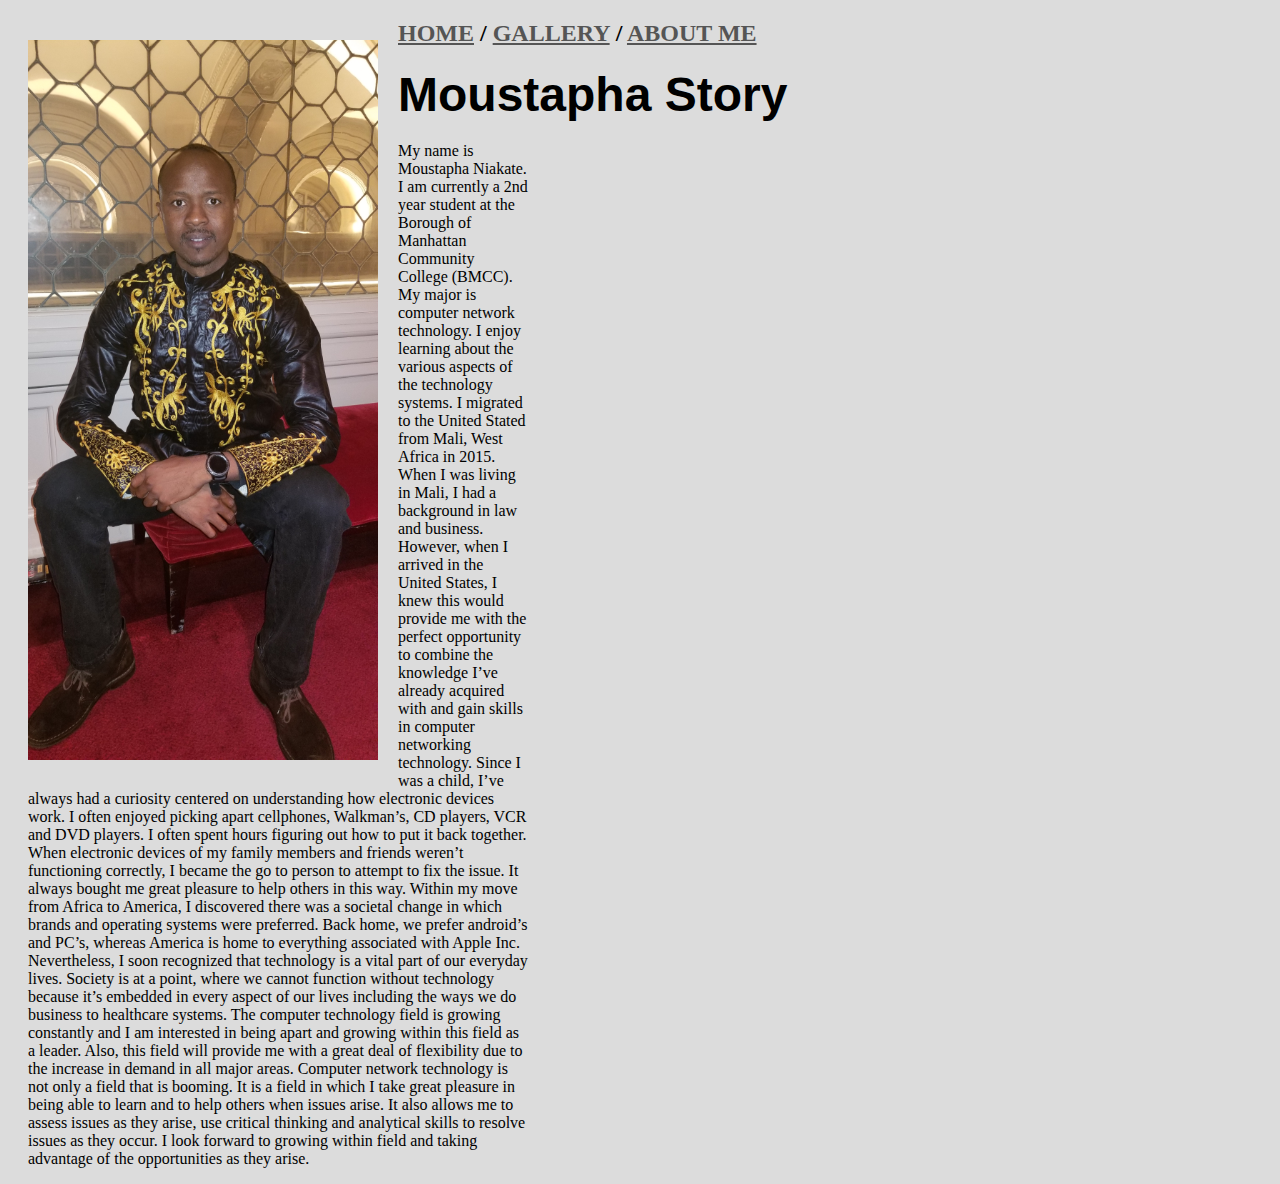
==== aboutme.html @ ef11107d "Add files via upload" ====
<html>
<head><title>ABOUT ME
    </title>
    
   <link href="styles.css" rel="stylesheet"
type="text/css"/> 
    <style>
        body{background-color: gainsboro; }
        
    
    </style>
    </head>
<body> 
    <img src="images/20181020_202639.jpg" alt="my picture" width="350px" class="rotateimg180"> 
  <h2> 
<a href="index.html">HOME</a> /
<a href="gallery.html">GALLERY</a> / 
<a href="aboutme.html">ABOUT ME</a>
    </h2> 
<h1> Moustapha Story</h1>
    
<p>My name is Moustapha Niakate. I am currently a 2nd year student at the Borough of Manhattan Community College (BMCC).  My major is computer network technology. I enjoy learning about the various aspects of the technology systems. I migrated to the United Stated from Mali, West Africa in 2015. When I was living in Mali, I had a background in law and business. However, when I arrived in the United States, I knew this would provide me with the perfect opportunity to combine the knowledge I’ve already acquired with and gain skills in computer networking technology.
 
Since I was a child, I’ve always had a curiosity centered on understanding how electronic devices work. I often enjoyed picking apart cellphones, Walkman’s, CD players, VCR and DVD players.  I often spent hours figuring out how to put it back together. When electronic devices of my family members and friends weren’t functioning correctly, I became the go to person to attempt to fix the issue. It always bought me great pleasure to help others in this way. Within my move from Africa to America, I discovered there was a societal change in which brands and operating systems were preferred. Back home, we prefer android’s and PC’s, whereas America is home to everything associated with Apple Inc. Nevertheless, I soon recognized that technology is a vital part of our everyday lives. Society is at a point, where we cannot function without technology because it’s embedded in every aspect of our lives including the ways we do business to healthcare systems. The computer technology field is growing constantly and I am interested in being apart and growing within this field as a leader. Also, this field will provide me with a great deal of flexibility due to the increase in demand in all major areas.
 
Computer network technology is not only a field that is booming. It is a field in which I take great pleasure in being able to learn and to help others when issues arise. It also allows me to assess issues as they arise, use critical thinking and analytical skills to resolve issues as they occur. I look forward to growing within field and taking advantage of the opportunities as they arise.
</p>
    
   
    </body>
</html>
---- styles.css ----
h1{font-style:	normal;	font-size:48px; font-family:sans-serif;	margin:20px; color: black;}

h2{font-family: fantasy; font-size:24px; margin: 20px;}

h3{font-family: sans-serif; font-size:16px;	border: 2px	solid blue; width: 200px; margin:20px; padding:10px; text-align: center;}

h4{font-family: sans-serif; font-size:16px;	border: 2px	solid blue; width: 200px; margin:20px; padding:10px; text-align: center;}

h5{font-family: sans-serif; font-size:16px;	border: 2px	solid blue; width: 200px; margin:20px; padding:10px; text-align: center;}

p {color: black; fontfamily:monospace; margin-left: 20px;  width:500px;style text-align: right}

a {color: #555555; fontfamily:monospace;	font-size:24;}

img {float: left; margin: 20px;}
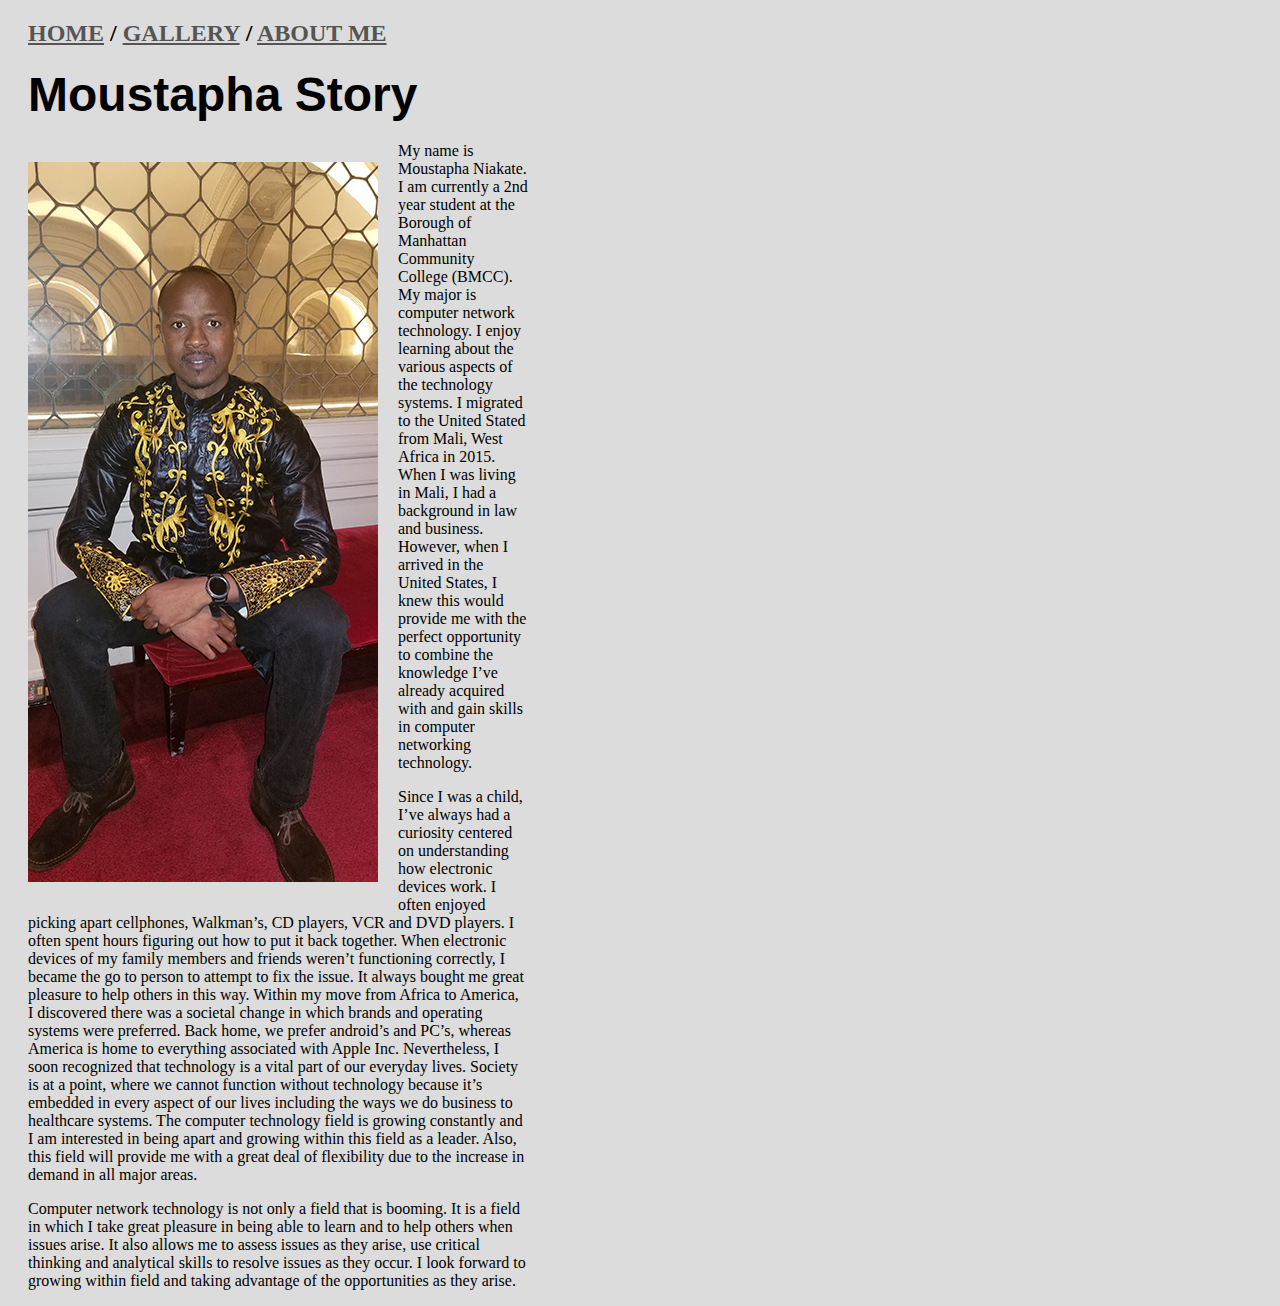
==== commit cffee0d8: "Add files via upload" ====
--- a/aboutme.html
+++ b/aboutme.html
@@ -11,18 +11,20 @@
     </style>
     </head>
 <body> 
-    <img src="images/20181020_202639.jpg" alt="my picture" width="350px" class="rotateimg180"> 
+  
   <h2> 
 <a href="index.html">HOME</a> /
 <a href="gallery.html">GALLERY</a> / 
 <a href="aboutme.html">ABOUT ME</a>
     </h2> 
+  
 <h1> Moustapha Story</h1>
+   <img src="images/moustapha_pic350px.jpg" alt="my picture" width="350px"/> 
     
-<p>My name is Moustapha Niakate. I am currently a 2nd year student at the Borough of Manhattan Community College (BMCC).  My major is computer network technology. I enjoy learning about the various aspects of the technology systems. I migrated to the United Stated from Mali, West Africa in 2015. When I was living in Mali, I had a background in law and business. However, when I arrived in the United States, I knew this would provide me with the perfect opportunity to combine the knowledge I’ve already acquired with and gain skills in computer networking technology.
- 
-Since I was a child, I’ve always had a curiosity centered on understanding how electronic devices work. I often enjoyed picking apart cellphones, Walkman’s, CD players, VCR and DVD players.  I often spent hours figuring out how to put it back together. When electronic devices of my family members and friends weren’t functioning correctly, I became the go to person to attempt to fix the issue. It always bought me great pleasure to help others in this way. Within my move from Africa to America, I discovered there was a societal change in which brands and operating systems were preferred. Back home, we prefer android’s and PC’s, whereas America is home to everything associated with Apple Inc. Nevertheless, I soon recognized that technology is a vital part of our everyday lives. Society is at a point, where we cannot function without technology because it’s embedded in every aspect of our lives including the ways we do business to healthcare systems. The computer technology field is growing constantly and I am interested in being apart and growing within this field as a leader. Also, this field will provide me with a great deal of flexibility due to the increase in demand in all major areas.
- 
+<p>My name is Moustapha Niakate. I am currently a 2nd year student at the Borough of Manhattan Community College (BMCC).  My major is computer network technology. I enjoy learning about the various aspects of the technology systems. I migrated to the United Stated from Mali, West Africa in 2015. When I was living in Mali, I had a background in law and business. However, when I arrived in the United States, I knew this would provide me with the perfect opportunity to combine the knowledge I’ve already acquired with and gain skills in computer networking technology.</p>
+<p>
+Since I was a child, I’ve always had a curiosity centered on understanding how electronic devices work. I often enjoyed picking apart cellphones, Walkman’s, CD players, VCR and DVD players.  I often spent hours figuring out how to put it back together. When electronic devices of my family members and friends weren’t functioning correctly, I became the go to person to attempt to fix the issue. It always bought me great pleasure to help others in this way. Within my move from Africa to America, I discovered there was a societal change in which brands and operating systems were preferred. Back home, we prefer android’s and PC’s, whereas America is home to everything associated with Apple Inc. Nevertheless, I soon recognized that technology is a vital part of our everyday lives. Society is at a point, where we cannot function without technology because it’s embedded in every aspect of our lives including the ways we do business to healthcare systems. The computer technology field is growing constantly and I am interested in being apart and growing within this field as a leader. Also, this field will provide me with a great deal of flexibility due to the increase in demand in all major areas.</p>
+ <p>
 Computer network technology is not only a field that is booming. It is a field in which I take great pleasure in being able to learn and to help others when issues arise. It also allows me to assess issues as they arise, use critical thinking and analytical skills to resolve issues as they occur. I look forward to growing within field and taking advantage of the opportunities as they arise.
 </p>
     
--- a/styles.css
+++ b/styles.css
@@ -8,8 +8,10 @@
 
 h5{font-family: sans-serif; font-size:16px;	border: 2px	solid blue; width: 200px; margin:20px; padding:10px; text-align: center;}
 
-p {color: black; fontfamily:monospace; margin-left: 20px;  width:500px;style text-align: right}
+p {color: black; fontfamily:monospace; margin-left: 20px; width:500px; style text-align: right;}
 
-a {color: #555555; fontfamily:monospace;	font-size:24;}
+a {color: #555555; fontfamily:monospace; font-size:24;}
 
 img {float: left; margin: 20px;}
+
+audio {margin: 20px;}
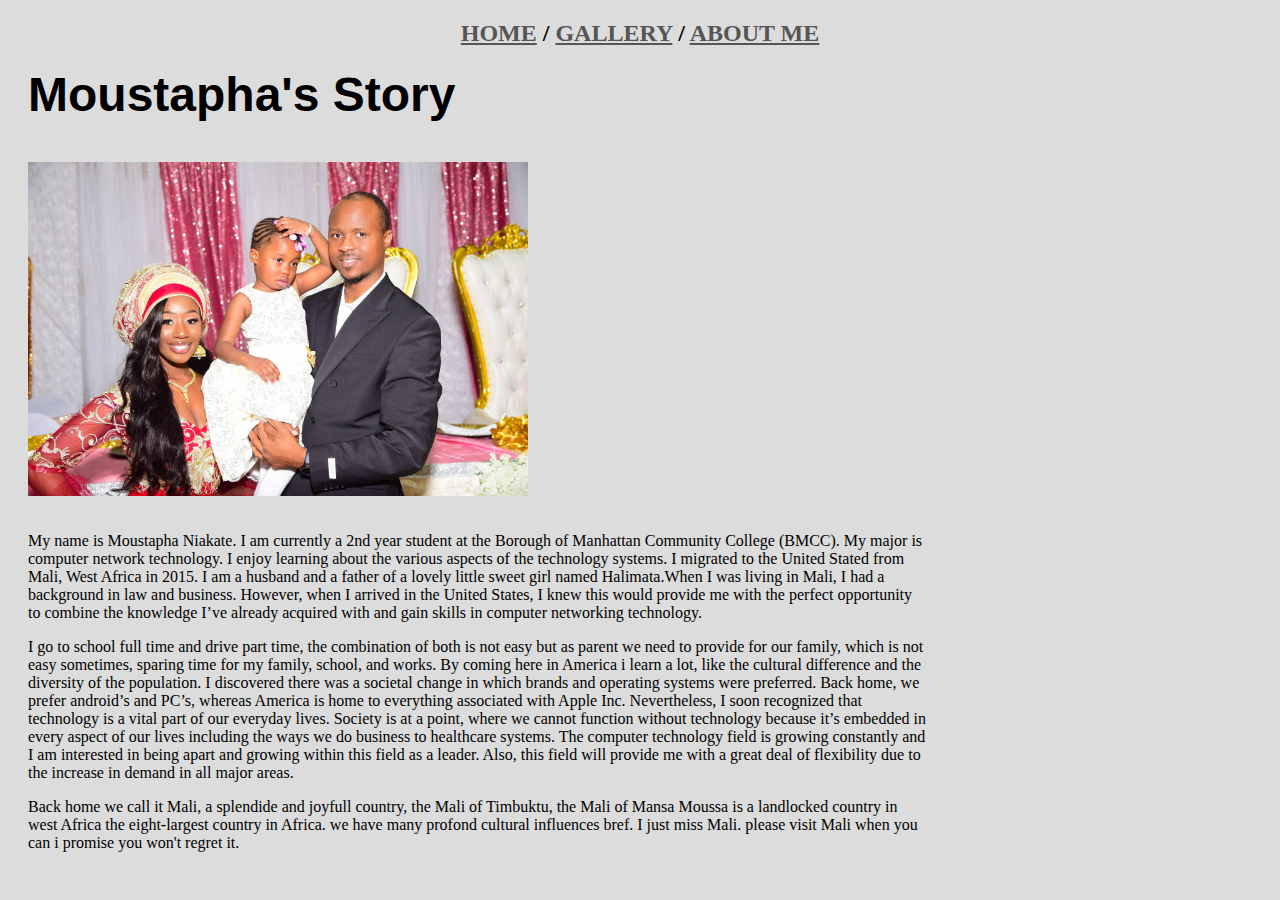
==== commit d9e4cca3: "Add files via upload" ====
--- a/aboutme.html
+++ b/aboutme.html
@@ -16,16 +16,19 @@
 <a href="index.html">HOME</a> /
 <a href="gallery.html">GALLERY</a> / 
 <a href="aboutme.html">ABOUT ME</a>
+      
     </h2> 
   
-<h1> Moustapha Story</h1>
-   <img src="images/moustapha_pic350px.jpg" alt="my picture" width="350px"/> 
+<h1> Moustapha's Story</h1>
+   <img src="images/family.jpg" alt="my picture" width="500px"/> 
     
-<p>My name is Moustapha Niakate. I am currently a 2nd year student at the Borough of Manhattan Community College (BMCC).  My major is computer network technology. I enjoy learning about the various aspects of the technology systems. I migrated to the United Stated from Mali, West Africa in 2015. When I was living in Mali, I had a background in law and business. However, when I arrived in the United States, I knew this would provide me with the perfect opportunity to combine the knowledge I’ve already acquired with and gain skills in computer networking technology.</p>
-<p>
-Since I was a child, I’ve always had a curiosity centered on understanding how electronic devices work. I often enjoyed picking apart cellphones, Walkman’s, CD players, VCR and DVD players.  I often spent hours figuring out how to put it back together. When electronic devices of my family members and friends weren’t functioning correctly, I became the go to person to attempt to fix the issue. It always bought me great pleasure to help others in this way. Within my move from Africa to America, I discovered there was a societal change in which brands and operating systems were preferred. Back home, we prefer android’s and PC’s, whereas America is home to everything associated with Apple Inc. Nevertheless, I soon recognized that technology is a vital part of our everyday lives. Society is at a point, where we cannot function without technology because it’s embedded in every aspect of our lives including the ways we do business to healthcare systems. The computer technology field is growing constantly and I am interested in being apart and growing within this field as a leader. Also, this field will provide me with a great deal of flexibility due to the increase in demand in all major areas.</p>
+<p>My name is Moustapha Niakate. I am currently a 2nd year student at the Borough of Manhattan Community College (BMCC).  My major is computer network technology. I enjoy learning about the various aspects of the technology systems. I migrated to the United Stated from Mali, West Africa in 2015. I am a husband and a father of a lovely little sweet girl named Halimata.When I was living in Mali, I had a background in law and business. However, when I arrived in the United States, I knew this would provide me with the perfect opportunity to combine the knowledge I’ve already acquired with and gain skills in computer networking technology.</p>
+    
+<p>I go to school full time and drive part time, the combination of both is not easy but as parent we need to provide for our family, which is not easy sometimes, sparing time for my family, school, and works. By coming here in America i learn a lot, like the cultural difference and the diversity of the population. I discovered there was a societal change in which brands and operating systems were preferred. Back home, we prefer android’s and PC’s, whereas America is home to everything associated with Apple Inc. Nevertheless, I soon recognized that technology is a vital part of our everyday lives. Society is at a point, where we cannot function without technology because it’s embedded in every aspect of our lives including the ways we do business to healthcare systems. The computer technology field is growing constantly and I am interested in being apart and growing within this field as a leader. Also, this field will provide me with a great deal of flexibility due to the increase in demand in all major areas.</p>
  <p>
-Computer network technology is not only a field that is booming. It is a field in which I take great pleasure in being able to learn and to help others when issues arise. It also allows me to assess issues as they arise, use critical thinking and analytical skills to resolve issues as they occur. I look forward to growing within field and taking advantage of the opportunities as they arise.
+Back home we call it Mali, a splendide and joyfull country, the Mali of Timbuktu, the Mali of Mansa Moussa is a landlocked country in west Africa the eight-largest country in Africa. we have many profond cultural influences bref. I just miss Mali.
+     please visit Mali when you can i promise you won't regret it.
+     
 </p>
     
    
--- a/styles.css
+++ b/styles.css
@@ -1,6 +1,6 @@
 h1{font-style:	normal;	font-size:48px; font-family:sans-serif;	margin:20px; color: black;}
 
-h2{font-family: fantasy; font-size:24px; margin: 20px;}
+h2{text-align: center; font-family: fantasy; font-size:24px; margin: 20px;}
 
 h3{font-family: sans-serif; font-size:16px;	border: 2px	solid blue; width: 200px; margin:20px; padding:10px; text-align: center;}
 
@@ -8,10 +8,12 @@
 
 h5{font-family: sans-serif; font-size:16px;	border: 2px	solid blue; width: 200px; margin:20px; padding:10px; text-align: center;}
 
-p {color: black; fontfamily:monospace; margin-left: 20px; width:500px; style text-align: right;}
+p {color: black; fontfamily:monospace; margin-left: 20px; width:900px; style text-align: right;}
 
 a {color: #555555; fontfamily:monospace; font-size:24;}
 
-img {float: left; margin: 20px;}
+img {margin: 20px;}
 
-audio {margin: 20px;}
+audio {float: left; margin: 20px;}
+h6{font-family: sans-serif; font-size: 16px; border: 2px solid blue; width: 200px; padding: 10px; text-align: center; margin: 20px}
+
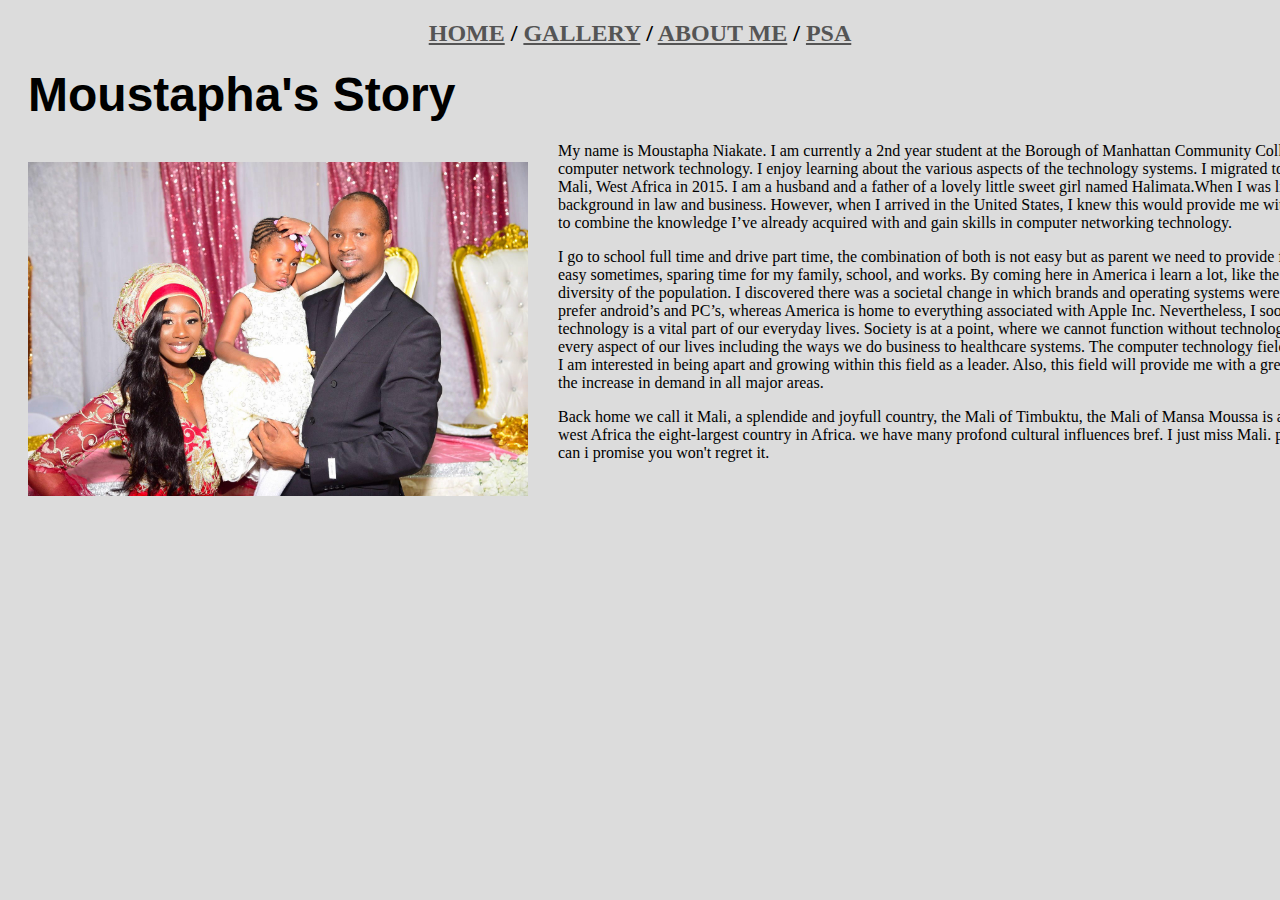
==== commit e68580d9: "Add files via upload" ====
--- a/aboutme.html
+++ b/aboutme.html
@@ -4,18 +4,19 @@
     
    <link href="styles.css" rel="stylesheet"
 type="text/css"/> 
-    <style>
-        body{background-color: gainsboro; }
-        
-    
-    </style>
+     <style>
+         body{background-color: gainsboro;}
+        img{float: left; margin-left: 20px;}
+        p {margin-left: 550px; width:900px; text-align: left;}
+		</style>
     </head>
 <body> 
   
   <h2> 
 <a href="index.html">HOME</a> /
 <a href="gallery.html">GALLERY</a> / 
-<a href="aboutme.html">ABOUT ME</a>
+<a href="aboutme.html">ABOUT ME</a> /
+    <a href="finalProject-MMP100/index.html">PSA</a>
       
     </h2> 
   
